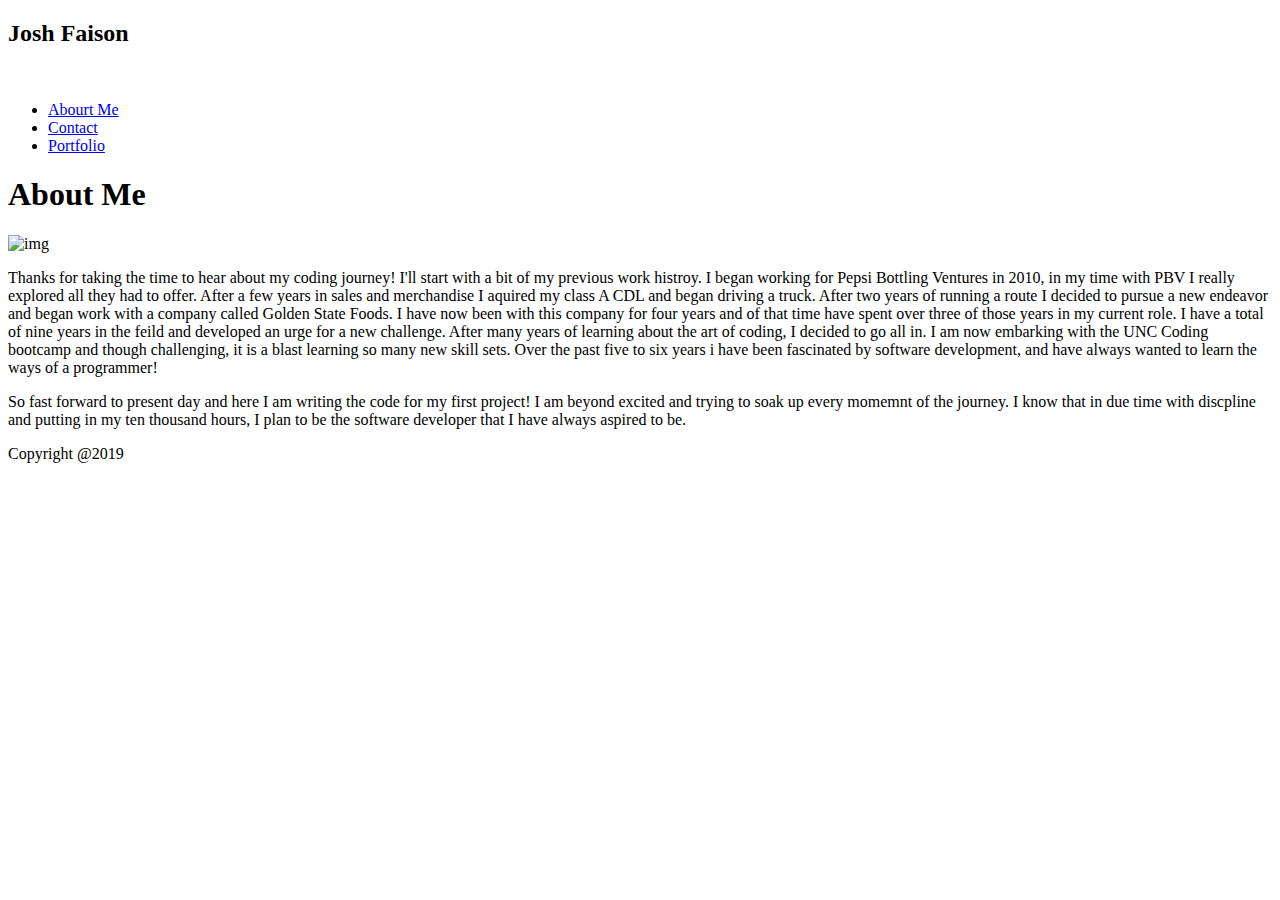
==== index.html @ 59aaff18 "hw1" ====
<!DOCTYPE html>
<html lang="en">
<head>
    <meta charset="UTF-8">
    <meta name="viewport" content="width=device-width, initial-scale=1.0">
    <meta http-equiv="X-UA-Compatible" content="ie=edge">
    <title><my-portfolio></my-portfolio></title>
    <link rel="stylesheet" href="assets/css/style.css">
</head>
<body>
   <nav>
        <h2>Josh Faison</h2>
            <br>
        <ul>
            <li><a href="index.html">Abourt Me</a></li>
            <li><a href="contact.html">Contact</a></li>
            <li><a href="portfolio.html">Portfolio</a></li> 
        </ul>
              

    </nav>
        <div class="content">
            <H1>About Me</H1>
                <img src="Assets/Images/B4ADB409-221C-4D0C-8257-D291977E07EB.jpg" alt="img">
                    <p>Thanks for taking the time to hear about my coding journey! I'll start with a bit of my previous work histroy. I began working for Pepsi Bottling Ventures in 2010, in my time with PBV I really explored all they had to offer. After a few years in sales and merchandise
                I aquired my class A CDL and began driving a truck. After two years of running a route I decided to pursue a new endeavor and began work with a company called Golden State Foods. I have now been with this company for four years and of that time have spent over three of those years in my current role. I have a total of nine
                years in the feild and developed an urge for a new challenge. After many years of learning about the art of coding, I decided to go all in. I am now embarking with the UNC Coding bootcamp and though challenging, it is a blast learning so many new skill sets. Over the past five to six years i have 
                been fascinated by software development, and have always wanted to learn the ways of a programmer! 
                 </p>
        
                <p>So fast forward to present day and here I am writing the code for my first project! I am beyond excited and trying to soak up every momemnt of the journey.
                    I know that in due time with discpline and putting in my ten thousand hours, I plan to be the software developer that I have always aspired to be. 
            </p>
   </div>

    <footer>Copyright @2019</footer>
</body>
</html>
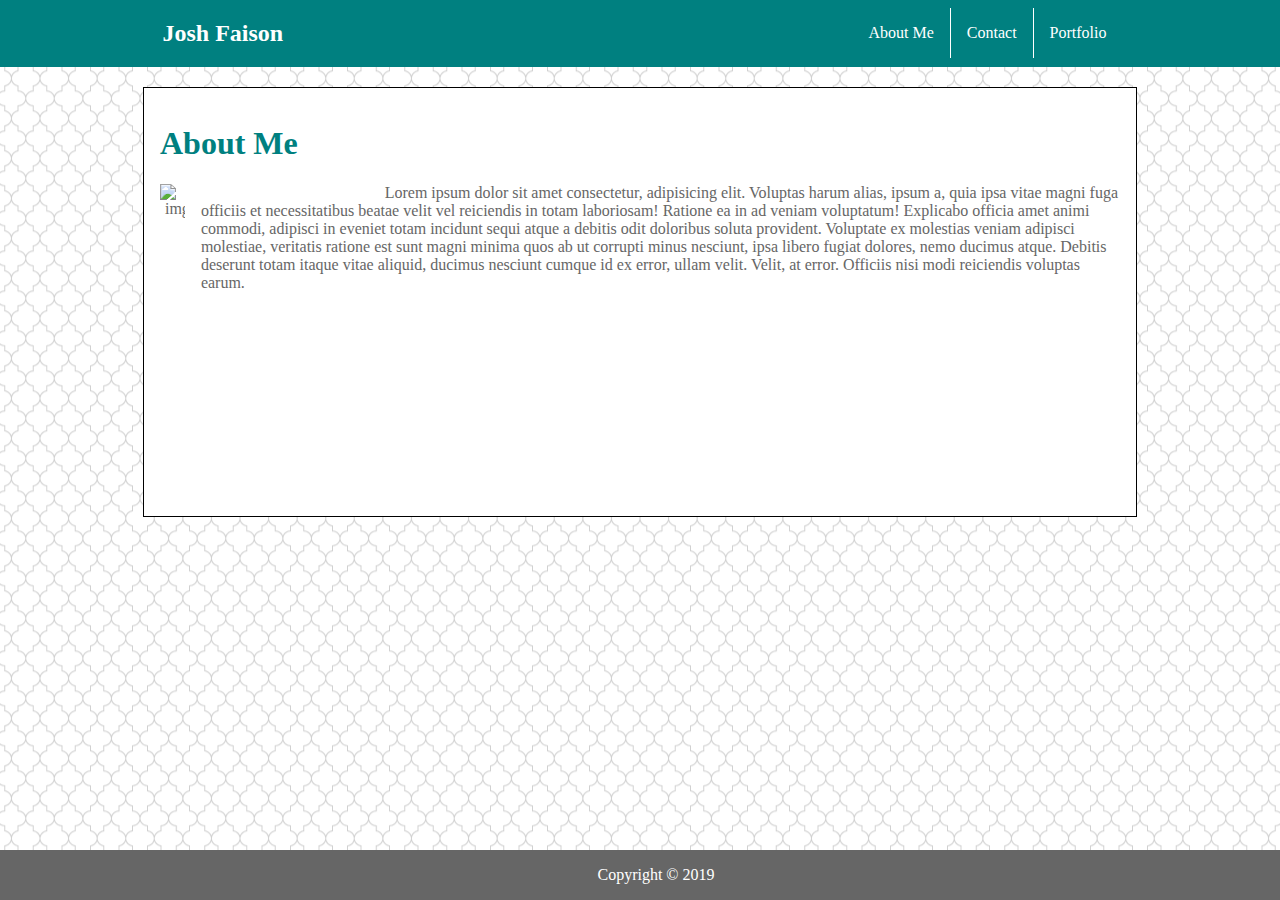
==== commit 9882fa4e: "final homework" ====
--- a/index.html
+++ b/index.html
@@ -1,38 +1,55 @@
 <!DOCTYPE html>
 <html lang="en">
-<head>
-    <meta charset="UTF-8">
-    <meta name="viewport" content="width=device-width, initial-scale=1.0">
-    <meta http-equiv="X-UA-Compatible" content="ie=edge">
-    <title><my-portfolio></my-portfolio></title>
-    <link rel="stylesheet" href="assets/css/style.css">
-</head>
-<body>
-   <nav>
-        <h2>Josh Faison</h2>
-            <br>
-        <ul>
-            <li><a href="index.html">Abourt Me</a></li>
-            <li><a href="contact.html">Contact</a></li>
-            <li><a href="portfolio.html">Portfolio</a></li> 
-        </ul>
-              
+  <head>
+    <meta charset="UTF-8" />
+    <meta name="viewport" content="width=device-width, initial-scale=1.0" />
+    <meta http-equiv="X-UA-Compatible" content="ie=edge" />
+    <title>Home</title>
+    <link rel="stylesheet" href="Assets/css/style.css" />
+  </head>
+  <body>
 
-    </nav>
-        <div class="content">
-            <H1>About Me</H1>
-                <img src="Assets/Images/B4ADB409-221C-4D0C-8257-D291977E07EB.jpg" alt="img">
-                    <p>Thanks for taking the time to hear about my coding journey! I'll start with a bit of my previous work histroy. I began working for Pepsi Bottling Ventures in 2010, in my time with PBV I really explored all they had to offer. After a few years in sales and merchandise
-                I aquired my class A CDL and began driving a truck. After two years of running a route I decided to pursue a new endeavor and began work with a company called Golden State Foods. I have now been with this company for four years and of that time have spent over three of those years in my current role. I have a total of nine
-                years in the feild and developed an urge for a new challenge. After many years of learning about the art of coding, I decided to go all in. I am now embarking with the UNC Coding bootcamp and though challenging, it is a blast learning so many new skill sets. Over the past five to six years i have 
-                been fascinated by software development, and have always wanted to learn the ways of a programmer! 
-                 </p>
-        
-                <p>So fast forward to present day and here I am writing the code for my first project! I am beyond excited and trying to soak up every momemnt of the journey.
-                    I know that in due time with discpline and putting in my ten thousand hours, I plan to be the software developer that I have always aspired to be. 
-            </p>
-   </div>
-
-    <footer>Copyright @2019</footer>
-</body>
-</html>+    <nav>
+        <div class="nav-container">
+            <div class="d-flex justify-content-space-between">
+                    <h2 class="header-name">Josh Faison</h2>
+                    <div class="navlinks d-flex align-center">
+                      <a href="index.html">About Me</a>
+                      <a class='fake-border' href="contact.html">Contact</a>
+                      <a href="portfolio.html">Portfolio</a>
+                    </div>
+            </div>
+                
+        </div>
+            
+          </nav>
+          <div class="content">
+              <div class="content-container border-black">
+                <H1>About Me</H1>
+      
+                <p>
+                  <img
+                    src="Assets/Images/B4ADB409-221C-4D0C-8257-D291977E07EB copy.jpg"
+                    alt="img"
+                  />
+                  Lorem ipsum dolor sit amet consectetur, adipisicing elit. Voluptas harum
+                  alias, ipsum a, quia ipsa vitae magni fuga officiis et necessitatibus
+                  beatae velit vel reiciendis in totam laboriosam! Ratione ea in ad veniam
+                  voluptatum! Explicabo officia amet animi commodi, adipisci in eveniet
+                  totam incidunt sequi atque a debitis odit doloribus soluta provident.
+                  Voluptate ex molestias veniam adipisci molestiae, veritatis ratione est
+                  sunt magni minima quos ab ut corrupti minus nesciunt, ipsa libero fugiat
+                  dolores, nemo ducimus atque. Debitis deserunt totam itaque vitae
+                  aliquid, ducimus nesciunt cumque id ex error, ullam velit. Velit, at
+                  error. Officiis nisi modi reiciendis voluptas earum.
+                </p></div>
+            
+          </div>
+      
+          <footer>
+              <div class="footer-container">
+                  Copyright &copy; 2019
+              </div>
+          </footer>
+  </body>
+</html>
--- a/Assets/css/style.css
+++ b/Assets/css/style.css
@@ -0,0 +1,153 @@
+
+body {
+    margin: 0;
+    padding: 0;
+    background-image: url(../images/hotel-wallpaper.png);
+    background-position: center;
+}
+.border-black {
+    border: 1px solid black;    
+}
+button{
+    background-color: teal;
+    color: white;
+}
+
+.nav-container, .content-container, .footer-container {
+    width: 960px;
+    margin: 0 auto;
+    
+}
+
+.subcontainer{
+    width: 33%;
+    margin: 0px 8px;
+    position: relative;
+}
+
+.subcontainerimg{
+    width: 100%;
+}
+
+.subcontainerbanner{
+    position: absolute;
+    background-color: teal;
+    width: 100%;
+    bottom: 50px;
+    color: white;
+    padding: 16px 0;
+    text-align: center;
+}
+.content-container {
+    background-color: white;
+    padding: 16px;
+
+}
+
+a {
+    color: white;
+    text-decoration: none;
+}
+
+.d-flex {
+    display: flex;
+}
+
+.fd-column {
+    flex-direction: column;
+}
+
+.fd-row {
+    flex-direction: row;
+}
+
+.align-center{
+    align-items: center;
+}
+
+.justify-content-space-between {
+    justify-content: space-between;
+}
+
+img{
+    height: 300px;
+    margin-right: 1rem;
+}
+.header-name{
+
+}
+
+.fake-border {
+    border-right: 1px solid white;
+    border-left: 1px solid white;
+}
+
+nav{
+    display: flex;
+    justify-content: space-between;
+    background-color: teal;
+    color: white;
+    padding-bottom: 0px;
+    padding-top: 0px;
+    padding-left: 5px;
+    margin-bottom: 20px;
+
+}
+
+nav a {
+    padding: 1rem;
+}
+h1{
+    color: teal;
+    border-color: #cccccc;
+    
+}
+
+footer{
+    background-color: #666666;
+}
+
+p{
+   
+    max-width: 2000px;
+    background-color: #ffffff;
+    border-color: #dddddd;
+    color: #666666;
+    text-indent: 20%; 
+    text-align: left;
+    width: 100%;
+    display: flex;
+    
+}
+
+
+ul{
+    display: flex;
+    
+    margin-bottom: 0px;
+    margin-top: 0px;
+    align-self: center;
+    list-style-type: none;
+    color: white;
+
+    
+}
+
+.icons{
+    display: flex;
+    flex: auto;
+    flex-flow: row wrap;
+    justify-content: space-around;
+    height: 80px;
+    
+}
+
+footer {
+    text-align: center;
+    padding: 1rem;
+    color: white;
+    position: fixed;
+    left: 0;
+    bottom: 0;
+    width: 100%;
+}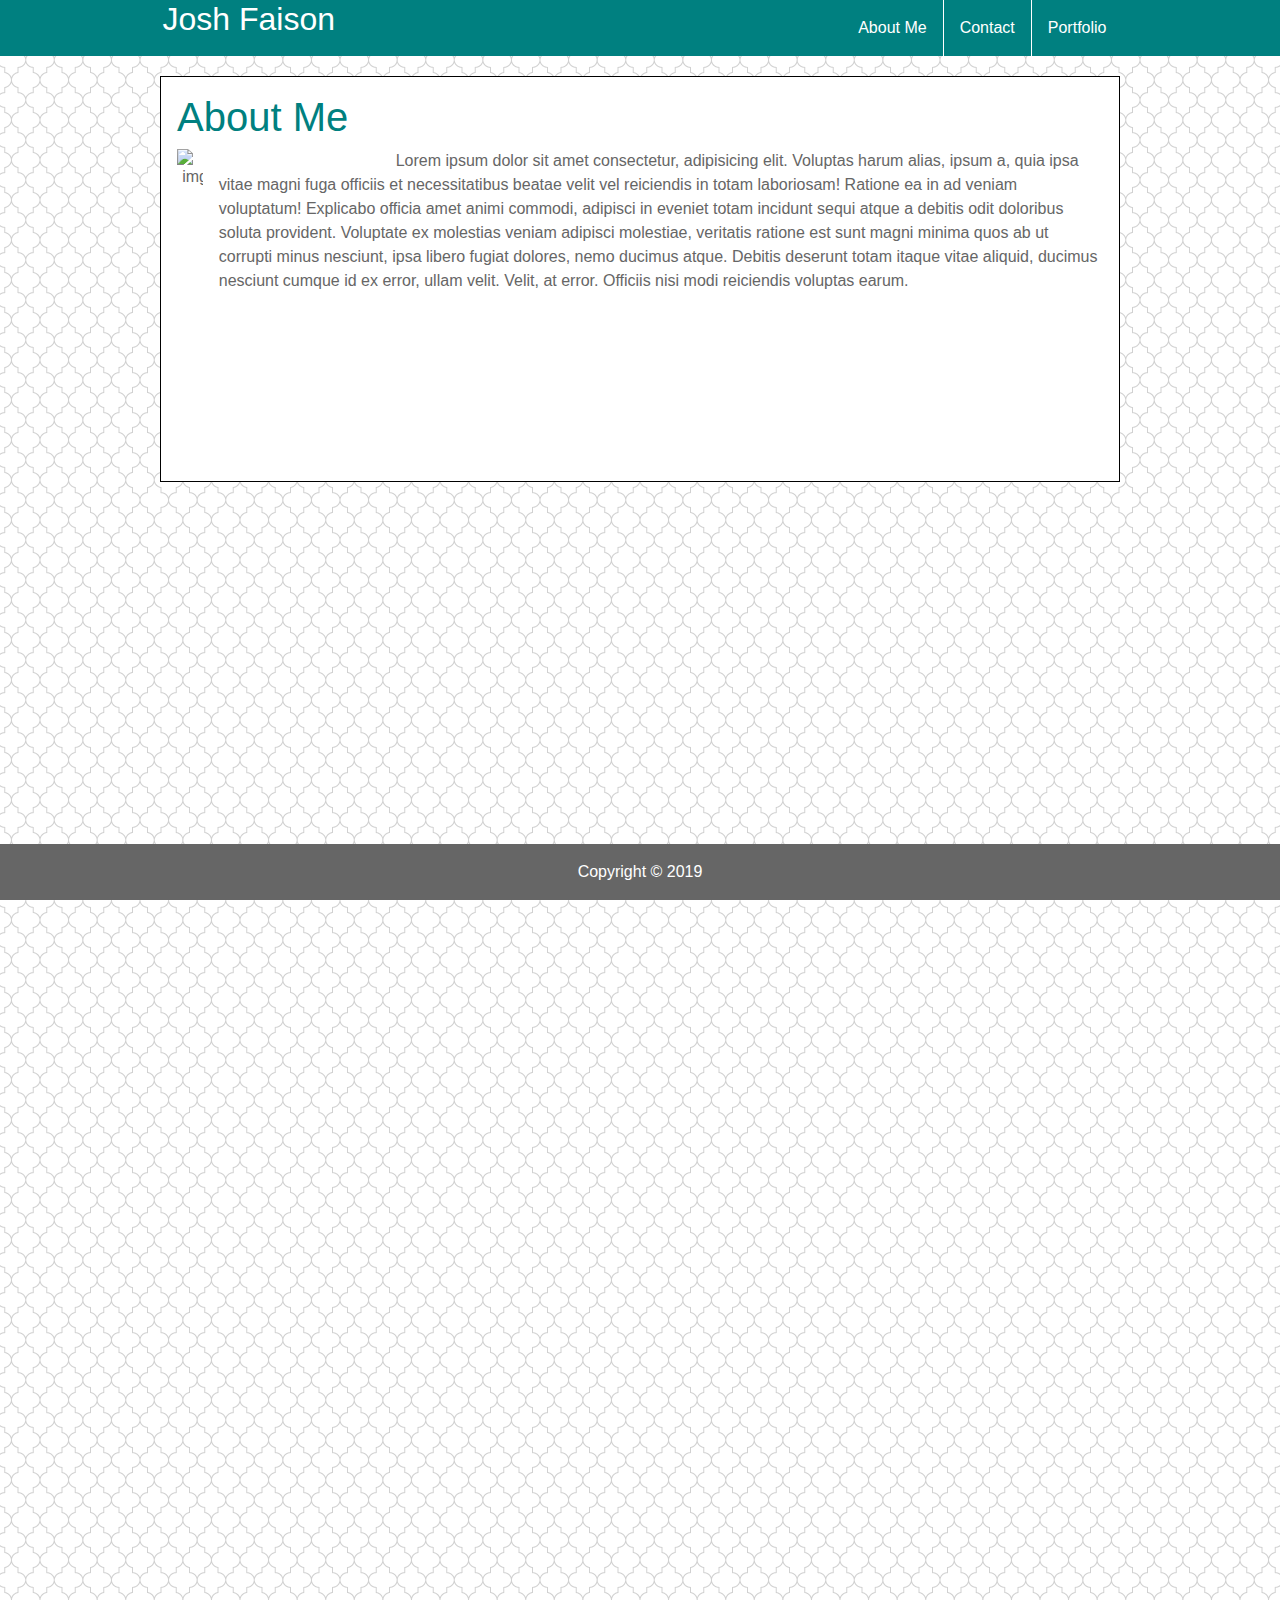
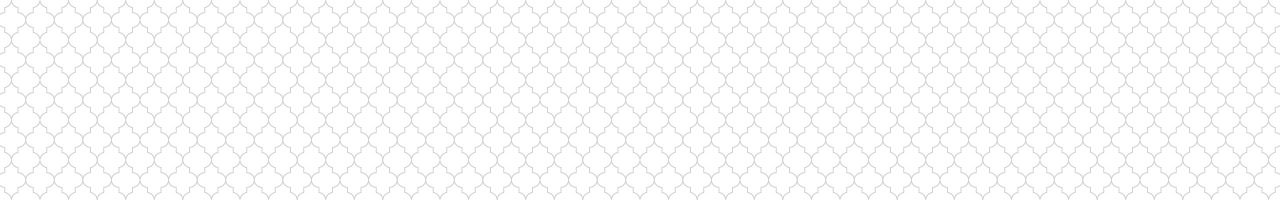
==== commit 0759de66: "added bio" ====
--- a/index.html
+++ b/index.html
@@ -5,51 +5,70 @@
     <meta name="viewport" content="width=device-width, initial-scale=1.0" />
     <meta http-equiv="X-UA-Compatible" content="ie=edge" />
     <title>Home</title>
+    <link
+      rel="stylesheet"
+      href="https://stackpath.bootstrapcdn.com/bootstrap/4.3.1/css/bootstrap.min.css"
+      integrity="sha384-ggOyR0iXCbMQv3Xipma34MD+dH/1fQ784/j6cY/iJTQUOhcWr7x9JvoRxT2MZw1T"
+      crossorigin="anonymous"
+    />
     <link rel="stylesheet" href="Assets/css/style.css" />
   </head>
   <body>
+    <nav>
+      <div class="nav-container">
+        <div class="d-flex justify-content-space-between">
+          <h2 class="header-name">Josh Faison</h2>
+          <div class="navlinks d-flex align-center">
+            <a href="index.html">About Me</a>
+            <a class="fake-border" href="contact.html">Contact</a>
+            <a href="portfolio.html">Portfolio</a>
+          </div>
+        </div>
+      </div>
+    </nav>
+    <div class="content">
+      <div class="content-container border-black">
+        <h1>About Me</h1>
 
-    <nav>
-        <div class="nav-container">
-            <div class="d-flex justify-content-space-between">
-                    <h2 class="header-name">Josh Faison</h2>
-                    <div class="navlinks d-flex align-center">
-                      <a href="index.html">About Me</a>
-                      <a class='fake-border' href="contact.html">Contact</a>
-                      <a href="portfolio.html">Portfolio</a>
-                    </div>
-            </div>
-                
-        </div>
-            
-          </nav>
-          <div class="content">
-              <div class="content-container border-black">
-                <H1>About Me</H1>
-      
-                <p>
-                  <img
-                    src="Assets/Images/B4ADB409-221C-4D0C-8257-D291977E07EB copy.jpg"
-                    alt="img"
-                  />
-                  Lorem ipsum dolor sit amet consectetur, adipisicing elit. Voluptas harum
-                  alias, ipsum a, quia ipsa vitae magni fuga officiis et necessitatibus
-                  beatae velit vel reiciendis in totam laboriosam! Ratione ea in ad veniam
-                  voluptatum! Explicabo officia amet animi commodi, adipisci in eveniet
-                  totam incidunt sequi atque a debitis odit doloribus soluta provident.
-                  Voluptate ex molestias veniam adipisci molestiae, veritatis ratione est
-                  sunt magni minima quos ab ut corrupti minus nesciunt, ipsa libero fugiat
-                  dolores, nemo ducimus atque. Debitis deserunt totam itaque vitae
-                  aliquid, ducimus nesciunt cumque id ex error, ullam velit. Velit, at
-                  error. Officiis nisi modi reiciendis voluptas earum.
-                </p></div>
-            
-          </div>
-      
-          <footer>
-              <div class="footer-container">
-                  Copyright &copy; 2019
-              </div>
-          </footer>
+        <p>
+          <img
+            src="Assets/images/B4ADB409-221C-4D0C-8257-D291977E07EB-copy.jpg"
+            alt="img"
+          />
+          Lorem ipsum dolor sit amet consectetur, adipisicing elit. Voluptas
+          harum alias, ipsum a, quia ipsa vitae magni fuga officiis et
+          necessitatibus beatae velit vel reiciendis in totam laboriosam!
+          Ratione ea in ad veniam voluptatum! Explicabo officia amet animi
+          commodi, adipisci in eveniet totam incidunt sequi atque a debitis odit
+          doloribus soluta provident. Voluptate ex molestias veniam adipisci
+          molestiae, veritatis ratione est sunt magni minima quos ab ut corrupti
+          minus nesciunt, ipsa libero fugiat dolores, nemo ducimus atque.
+          Debitis deserunt totam itaque vitae aliquid, ducimus nesciunt cumque
+          id ex error, ullam velit. Velit, at error. Officiis nisi modi
+          reiciendis voluptas earum.
+        </p>
+      </div>
+    </div>
+
+    <footer>
+      <div class="footer-container">
+        Copyright &copy; 2019
+      </div>
+    </footer>
+    <script
+      src="https://code.jquery.com/jquery-3.3.1.slim.min.js"
+      integrity="sha384-q8i/X+965DzO0rT7abK41JStQIAqVgRVzpbzo5smXKp4YfRvH+8abtTE1Pi6jizo"
+      crossorigin="anonymous"
+    ></script>
+    <script
+      src="https://cdnjs.cloudflare.com/ajax/libs/popper.js/1.14.7/umd/popper.min.js"
+      integrity="sha384-UO2eT0CpHqdSJQ6hJty5KVphtPhzWj9WO1clHTMGa3JDZwrnQq4sF86dIHNDz0W1"
+      crossorigin="anonymous"
+    ></script>
+    <script
+      src="https://stackpath.bootstrapcdn.com/bootstrap/4.3.1/js/bootstrap.min.js"
+      integrity="sha384-JjSmVgyd0p3pXB1rRibZUAYoIIy6OrQ6VrjIEaFf/nJGzIxFDsf4x0xIM+B07jRM"
+      crossorigin="anonymous"
+    ></script>
   </body>
 </html>
--- a/Assets/css/style.css
+++ b/Assets/css/style.css
@@ -1,153 +1,140 @@
-
 body {
-    margin: 0;
-    padding: 0;
-    background-image: url(../images/hotel-wallpaper.png);
-    background-position: center;
+  margin: 0;
+  padding: 0;
+  background-image: url(../images/hotel-wallpaper.png);
+  background-position: center;
+  height: 200vh;
 }
 .border-black {
-    border: 1px solid black;    
+  border: 1px solid black;
 }
-button{
-    background-color: teal;
-    color: white;
+button {
+  background-color: teal;
+  color: white;
 }
 
-.nav-container, .content-container, .footer-container {
-    width: 960px;
-    margin: 0 auto;
-    
+.nav-container,
+.content-container,
+.footer-container {
+  width: 960px;
+  margin: 0 auto;
+}
+.subcontainer {
+  width: 33%;
+  margin: 0px 8px;
 }
 
-.subcontainer{
-    width: 33%;
-    margin: 0px 8px;
-    position: relative;
+.subcontainerimg {
+  width: 100%;
 }
 
-.subcontainerimg{
-    width: 100%;
-}
-
-.subcontainerbanner{
-    position: absolute;
-    background-color: teal;
-    width: 100%;
-    bottom: 50px;
-    color: white;
-    padding: 16px 0;
-    text-align: center;
+.subcontainerbanner {
+  position: absolute;
+  background-color: teal;
+  width: 100%;
+  bottom: 50px;
+  color: white;
+  padding: 50x 0;
+  text-align: center;
 }
 .content-container {
-    background-color: white;
-    padding: 16px;
-
+  background-color: white;
+  padding: 16px;
 }
 
 a {
-    color: white;
-    text-decoration: none;
+  color: white;
+  text-decoration: none;
 }
 
 .d-flex {
-    display: flex;
+  display: flex;
 }
 
 .fd-column {
-    flex-direction: column;
+  flex-direction: column;
 }
 
 .fd-row {
-    flex-direction: row;
+  flex-direction: row;
 }
 
-.align-center{
-    align-items: center;
+.align-center {
+  align-items: center;
 }
 
 .justify-content-space-between {
-    justify-content: space-between;
+  justify-content: space-between;
 }
 
-img{
-    height: 300px;
-    margin-right: 1rem;
-}
-.header-name{
-
+img {
+  height: 300px;
+  margin-right: 1rem;
 }
 
 .fake-border {
-    border-right: 1px solid white;
-    border-left: 1px solid white;
+  border-right: 1px solid white;
+  border-left: 1px solid white;
 }
 
-nav{
-    display: flex;
-    justify-content: space-between;
-    background-color: teal;
-    color: white;
-    padding-bottom: 0px;
-    padding-top: 0px;
-    padding-left: 5px;
-    margin-bottom: 20px;
-
+nav {
+  display: flex;
+  justify-content: space-between;
+  background-color: teal;
+  color: white;
+  padding-bottom: 0px;
+  padding-top: 0px;
+  padding-left: 5px;
+  margin-bottom: 20px;
 }
 
 nav a {
-    padding: 1rem;
+  padding: 1rem;
 }
-h1{
-    color: teal;
-    border-color: #cccccc;
-    
-}
-
-footer{
-    background-color: #666666;
-}
-
-p{
-   
-    max-width: 2000px;
-    background-color: #ffffff;
-    border-color: #dddddd;
-    color: #666666;
-    text-indent: 20%; 
-    text-align: left;
-    width: 100%;
-    display: flex;
-    
-}
-
-
-ul{
-    display: flex;
-    
-    margin-bottom: 0px;
-    margin-top: 0px;
-    align-self: center;
-    list-style-type: none;
-    color: white;
-
-    
-}
-
-.icons{
-    display: flex;
-    flex: auto;
-    flex-flow: row wrap;
-    justify-content: space-around;
-    height: 80px;
-    
+h1 {
+  color: teal;
+  border-color: #cccccc;
 }
 
 footer {
-    text-align: center;
-    padding: 1rem;
-    color: white;
-    position: fixed;
-    left: 0;
-    bottom: 0;
-    width: 100%;
-}+  background-color: #666666;
+}
+
+p {
+  max-width: 2000px;
+  background-color: #ffffff;
+  border-color: #dddddd;
+  color: #666666;
+  text-indent: 20%;
+  text-align: left;
+  width: 100%;
+  display: flex;
+}
+
+ul {
+  display: flex;
+
+  margin-bottom: 0px;
+  margin-top: 0px;
+  align-self: center;
+  list-style-type: none;
+  color: white;
+}
+
+.icons {
+  display: flex;
+  flex: auto;
+  flex-flow: row wrap;
+  justify-content: space-around;
+  height: 80px;
+}
+
+footer {
+  text-align: center;
+  padding: 1rem;
+  color: white;
+  position: fixed;
+  left: 0;
+  bottom: 0;
+  width: 100%;
+}
